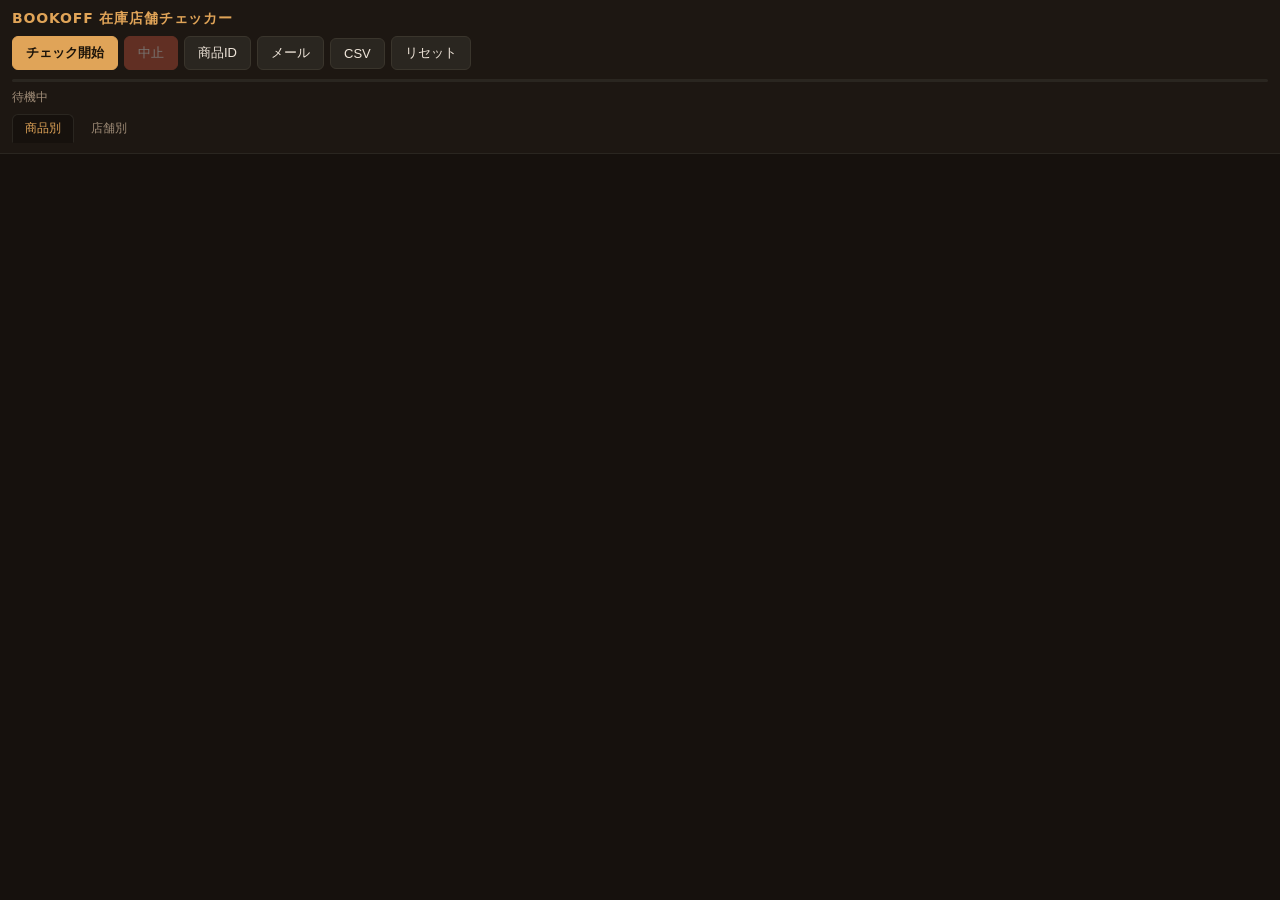
==== android/app/src/main/assets/index.html @ 277cec3b "Android アプリ (Kotlin) と GitHub Actions での APK ビルドを追加 Web 版の画面 (HTML/CSS/JS) はそのまま WebView に載せ、通信部分だけ " ====
<!doctype html><html lang="ja"><head>
<meta charset="utf-8"><meta name="viewport" content="width=device-width,initial-scale=1">
<title>BOOKOFF 在庫店舗チェッカー</title>
<link href="https://fonts.googleapis.com/css2?family=Space+Mono:wght@400;700&display=swap" rel="stylesheet">
<style>
:root{--bg:#16110d;--panel:#1d1712;--line:#2a2620;--ink:#f0e6da;--dim:#a08d78;
--hit:#e0a458;--warn:#c8553d;--ok:#7f9c6d}
*{box-sizing:border-box}
body{margin:0;background:var(--bg);color:var(--ink);font-size:14px;
font-family:"Yu Gothic UI","Meiryo",system-ui,sans-serif}
.mono{font-family:"Space Mono",Consolas,monospace}
header{position:sticky;top:0;z-index:9;background:var(--panel);
border-bottom:1px solid var(--line);padding:10px 12px}
h1{font-size:14px;margin:0 0 8px;letter-spacing:.06em;font-weight:700;color:var(--hit)}
.row{display:flex;gap:6px;flex-wrap:wrap;align-items:center}
button{background:var(--line);color:var(--ink);border:1px solid #3a352c;
border-radius:6px;padding:7px 13px;font-size:13px;cursor:pointer}
button:hover{background:#3a352c}
button.go{background:var(--hit);color:#1b1309;border-color:var(--hit);font-weight:700}
button.stop{background:var(--warn);color:#fff;border-color:var(--warn)}
button:disabled{opacity:.4;cursor:default}
#bar{height:3px;background:var(--line);margin-top:9px;border-radius:2px;overflow:hidden}
#bar div{height:100%;width:0;background:var(--hit);transition:width .25s}
#bar.on div{animation:pulse 1.4s ease-in-out infinite}
@keyframes pulse{50%{opacity:.45}}
#stat{color:var(--dim);font-size:12px;margin-top:6px}
.tabs{display:flex;gap:4px;margin-top:8px}
.tab{padding:5px 12px;border-radius:6px 6px 0 0;font-size:12px;cursor:pointer;
color:var(--dim);border:1px solid transparent}
.tab.on{background:var(--bg);color:var(--hit);border-color:var(--line);border-bottom-color:var(--bg)}
main{padding:8px 12px 40px}
table{width:100%;border-collapse:collapse}
td,th{padding:8px 6px;border-bottom:1px solid var(--line);text-align:left;vertical-align:top}
th{color:var(--dim);font-size:11px;font-weight:600}
a{color:var(--hit);text-decoration:none}a:hover{text-decoration:underline}
.cnt{text-align:right;font-weight:700}
.cnt.z{color:var(--dim);font-weight:400}
.shops{color:var(--dim);font-size:12px;line-height:1.7;margin-top:4px}
.err{color:var(--warn);font-size:11px;margin-top:4px}
dialog{background:var(--panel);color:var(--ink);border:1px solid var(--line);
border-radius:10px;padding:16px;width:min(600px,94vw)}
dialog::backdrop{background:#000a}
textarea,input{width:100%;background:#120e0a;color:var(--ink);
border:1px solid var(--line);border-radius:6px;padding:8px;font-size:13px}
textarea{height:180px;font-family:Consolas,monospace}
label{display:block;color:var(--dim);font-size:11px;margin:9px 0 3px}
.chips{display:flex;flex-wrap:wrap;gap:4px;margin:8px 0;max-height:170px;overflow:auto}
.chip{border:1px solid var(--line);border-radius:12px;padding:3px 9px;font-size:11px;
cursor:pointer;color:var(--dim)}
.chip.on{background:var(--hit);color:#1b1309;border-color:var(--hit);font-weight:700}
</style></head><body>
<header>
<h1>BOOKOFF 在庫店舗チェッカー</h1>
<div class="row">
<button class="go" id="bRun">チェック開始</button>
<button class="stop" id="bStop" disabled>中止</button>
<button id="bIds">商品ID</button>
<button id="bMail">メール</button>
<button id="bCsv">CSV</button>
<button id="bReset">リセット</button>
</div>
<div id="bar"><div></div></div>
<div id="stat" class="mono">待機中</div>
<div class="tabs"><div class="tab on" data-v="item">商品別</div>
<div class="tab" data-v="shop">店舗別</div></div>
</header>
<main><div id="view"></div></main>

<dialog id="dIds">
<div style="font-weight:600">商品ID（1行1件）</div>
<textarea id="idsBox"></textarea>
<div class="row" style="justify-content:flex-end;margin-top:10px">
<button onclick="dIds.close()">閉じる</button><button class="go" id="idsSave">保存</button></div>
</dialog>

<dialog id="dMail">
<div style="font-weight:600">メール送信</div>
<label>都道府県で絞り込み（未選択＝全件）</label>
<div class="chips" id="prefs"></div>
<label>送信元 Gmail</label><input id="mFrom">
<label>アプリパスワード</label><input id="mPw" type="password">
<label>送信先</label><input id="mTo">
<div class="row" style="justify-content:flex-end;margin-top:12px">
<button onclick="dMail.close()">閉じる</button>
<button id="mPrev">プレビュー</button>
<button class="go" id="mSend">送信</button></div>
<div id="mMsg" style="color:var(--dim);font-size:12px;margin-top:8px"></div>
</dialog>

<dialog id="dPrev" style="padding:0;width:min(680px,96vw)">
<iframe id="prevFrame" style="width:100%;height:68vh;border:0;background:#16110d"></iframe>
<div class="row" style="justify-content:flex-end;padding:8px 10px">
<button onclick="dPrev.close()">閉じる</button></div>
</dialog>

<script>
// 通信は Flask ではなく Kotlin 側の App ブリッジ（MainActivity.Bridge）を使う。
// 画面の組み立て（render など）は Web 版と同じ。
let ITEMS={},VIEW='item';
const $=s=>document.querySelector(s);
const esc=s=>String(s==null?'':s).replace(/[&<>"']/g,
  c=>({'&':'&amp;','<':'&lt;','>':'&gt;','"':'&quot;',"'":'&#39;'}[c]));
const pct=(d,t)=>t>0?(d/t*100)+'%':'0%';

document.querySelectorAll('.tab').forEach(t=>t.onclick=()=>{
  document.querySelectorAll('.tab').forEach(x=>x.classList.remove('on'));
  t.classList.add('on'); VIEW=t.dataset.v; render();});

function render(){
  const list=Object.values(ITEMS);
  if(VIEW==='item'){
    list.sort((a,b)=>b.count-a.count);
    $('#view').innerHTML='<table><thead><tr><th>商品</th><th class="cnt">店舗</th></tr></thead><tbody>'+
      list.map(r=>`<tr><td>
        <a href="https://shopping.bookoff.co.jp/used/${esc(r.pid)}">${esc(r.name)}</a>
        ${r.count?`<div class="shops">${r.shops.map(s=>`<a href="${esc(s.url)}">${esc(s.name)}</a>`).join(' ・ ')}</div>`:''}
        ${r.error?`<div class="err">${esc(r.error)}</div>`:''}
        </td><td class="cnt mono ${r.count?'':'z'}">${r.count}</td></tr>`).join('')+
      '</tbody></table>';
  }else{
    const by={};
    list.forEach(r=>r.shops.forEach(s=>{(by[s.name]=by[s.name]||{url:s.url,items:[]}).items.push(r)}));
    const keys=Object.keys(by).sort((a,b)=>by[b].items.length-by[a].items.length);
    $('#view').innerHTML='<table><thead><tr><th>店舗</th><th class="cnt">点数</th></tr></thead><tbody>'+
      keys.map(k=>`<tr><td><a href="${esc(by[k].url)}">${esc(k)}</a>
        <div class="shops">${by[k].items.map(r=>esc(r.name)).join(' ・ ')}</div></td>
        <td class="cnt mono">${by[k].items.length}</td></tr>`).join('')+'</tbody></table>';
  }
}

function setRunning(on){
  $('#bRun').disabled=on; $('#bStop').disabled=!on;
  $('#bar').classList.toggle('on',on);
}

// 画面を離れている間の進捗はサービス側で進むので、戻ったら状態を取り直す
function sync(){
  const d=JSON.parse(App.getState());
  ITEMS={}; d.items.forEach(i=>ITEMS[i.pid]=i); render();
  $('#bar div').style.width=pct(d.done,d.total);
  setRunning(d.running);
  if(d.running)      $('#stat').textContent=`${d.done} / ${d.total}　並列 ${d.workers}`;
  else if(d.total)   $('#stat').textContent=`完了 ${d.done}件`;
  return d;
}
document.addEventListener('visibilitychange',()=>{if(!document.hidden)sync();});

// Kotlin (Checker) からのイベント受け口
window.__native=(kind,d)=>{
  if(kind==='row'){
    ITEMS[d.pid]={pid:d.pid,name:d.name,count:d.count,shops:d.shops,error:d.error};
    render();
    $('#bar div').style.width=pct(d.done,d.total);
    $('#stat').textContent=`${d.done} / ${d.total}　並列 ${d.workers}`;
  }else if(kind==='status'){
    $('#stat').textContent=d.msg;
  }else if(kind==='end'){
    setRunning(false);
    $('#stat').textContent=d.cancelled
      ?`中止（${d.done}件）`
      :`完了 ${d.done}件　在庫あり ${d.hits}件`;
  }else if(kind==='mail'){
    $('#mMsg').textContent=d.msg;
  }
};

$('#bRun').onclick=()=>{setRunning(true);$('#stat').textContent='開始しています...';App.start();};
$('#bStop').onclick=()=>{$('#bStop').disabled=true;
  $('#stat').textContent='中止しています...';App.cancel();};
$('#bCsv').onclick=()=>App.exportCsv();
$('#bReset').onclick=()=>{
  if(!App.reset()){$('#stat').textContent='実行中はリセットできません';return;}
  ITEMS={};render();$('#stat').textContent='リセットしました';
  $('#bar div').style.width='0%';};

$('#bIds').onclick=()=>{
  $('#idsBox').value=JSON.parse(App.getIds()).join('\n'); dIds.showModal();};
$('#idsSave').onclick=()=>{
  const ids=$('#idsBox').value.split('\n').map(s=>s.trim()).filter(Boolean);
  const r=JSON.parse(App.saveIds(JSON.stringify(ids)));
  dIds.close();$('#stat').textContent=r.length+'件を保存しました';};

$('#bMail').onclick=()=>{
  const p=JSON.parse(App.getPrefectures());
  const src=p.found.length?p.found:p.all;
  $('#prefs').innerHTML=src.map(x=>`<span class="chip" data-p="${esc(x)}">${esc(x)}</span>`).join('');
  $('#prefs').querySelectorAll('.chip').forEach(c=>c.onclick=()=>c.classList.toggle('on'));
  const c=JSON.parse(App.getMailConfig());
  $('#mFrom').value=c.from||'';$('#mTo').value=c.to||'';$('#mPw').value=c.password||'';
  $('#mMsg').textContent='';
  dMail.showModal();};
const picked=()=>[...$('#prefs').querySelectorAll('.chip.on')].map(c=>c.dataset.p);
function saveMail(){App.saveMailConfig(JSON.stringify(
  {from:$('#mFrom').value,password:$('#mPw').value,to:$('#mTo').value}));}
$('#mPrev').onclick=()=>{saveMail();
  $('#prevFrame').srcdoc=App.mailPreview(JSON.stringify(picked()));
  dPrev.showModal();};
$('#mSend').onclick=()=>{saveMail();$('#mMsg').textContent='送信中...';
  App.sendMail(JSON.stringify(picked()));};

sync();
</script></body></html>
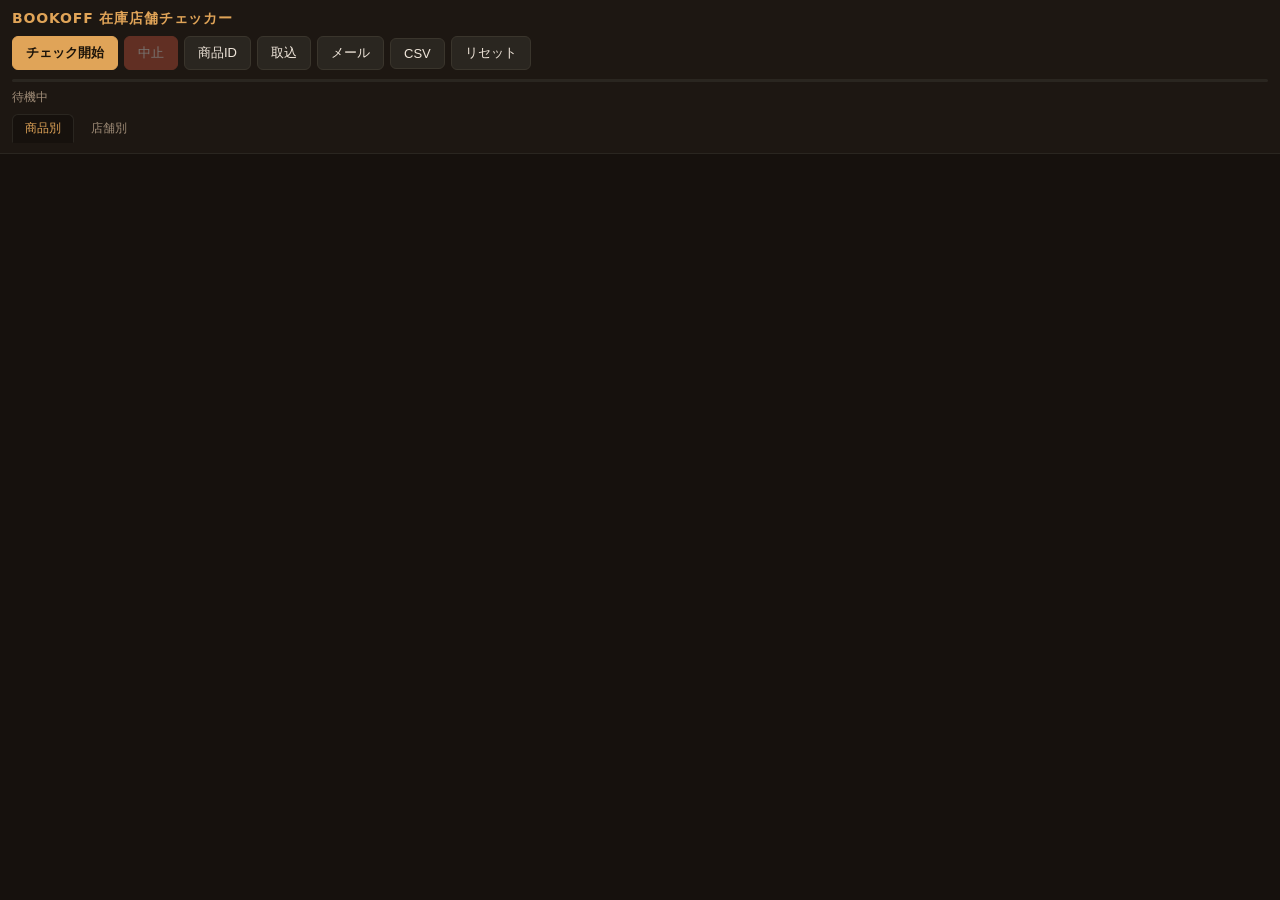
==== commit 2fcf013a: "お気に入りページから商品IDを取り込めるようにする お気に入りはログインが必要なので、アプリ内のブラウザでログインしてもらい、 表示中のページから商品IDを拾う方式にした。ページの HTML 構造に依" ====
--- a/android/app/src/main/assets/index.html
+++ b/android/app/src/main/assets/index.html
@@ -55,6 +55,7 @@
 <button class="go" id="bRun">チェック開始</button>
 <button class="stop" id="bStop" disabled>中止</button>
 <button id="bIds">商品ID</button>
+<button id="bImport">取込</button>
 <button id="bMail">メール</button>
 <button id="bCsv">CSV</button>
 <button id="bReset">リセット</button>
@@ -167,6 +168,7 @@
 $('#bRun').onclick=()=>{setRunning(true);$('#stat').textContent='開始しています...';App.start();};
 $('#bStop').onclick=()=>{$('#bStop').disabled=true;
   $('#stat').textContent='中止しています...';App.cancel();};
+$('#bImport').onclick=()=>App.openImport();
 $('#bCsv').onclick=()=>App.exportCsv();
 $('#bReset').onclick=()=>{
   if(!App.reset()){$('#stat').textContent='実行中はリセットできません';return;}
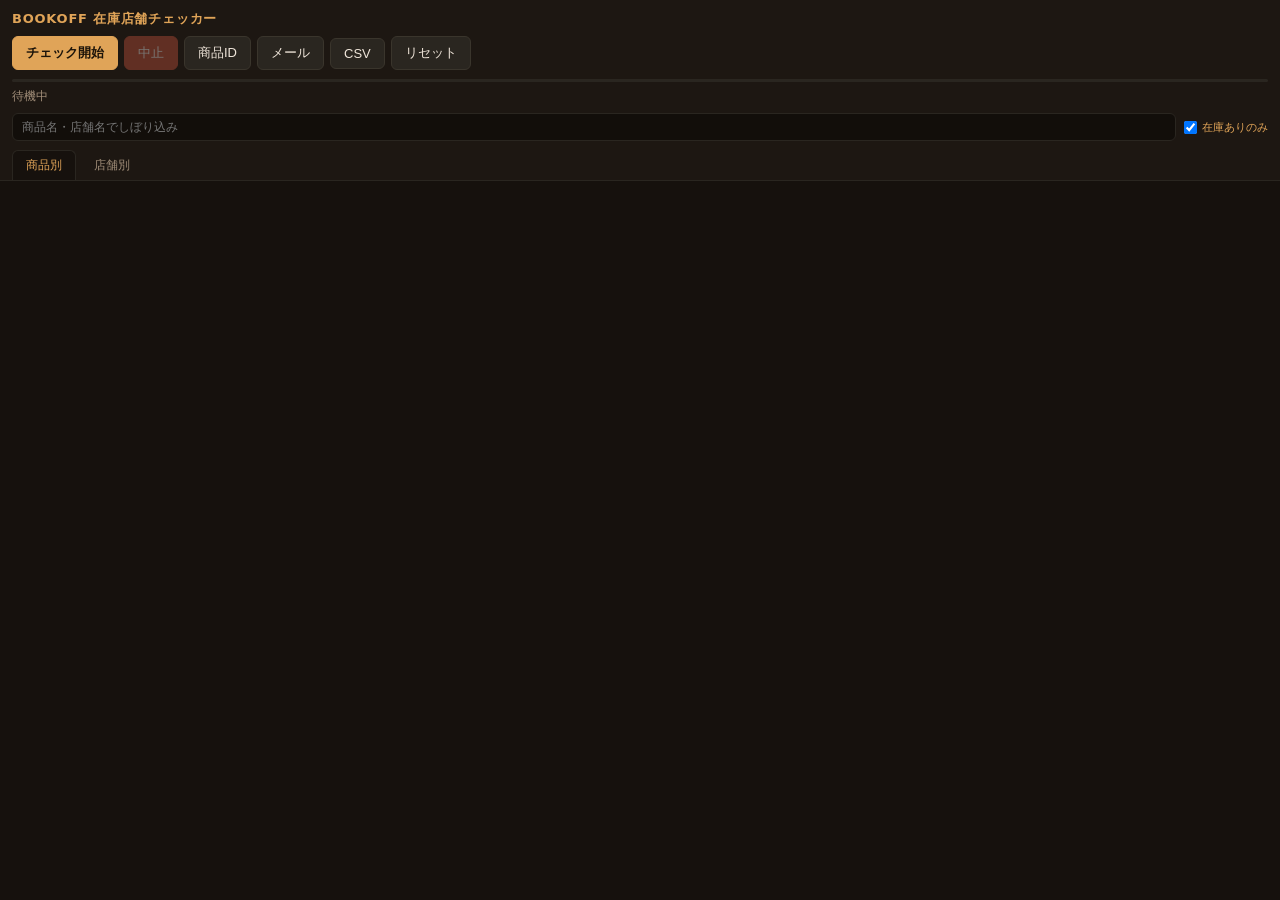
==== commit 2cb87e74: "結果表示をカード形式に刷新し、並列上限を引き上げる ■ 表示 密な表を並べていたため、大半を占める「在庫なし」の行に本命が埋もれて いた。カード形式に変え、既定で在庫ありだけを表示する。  - 在庫あ" ====
--- a/android/app/src/main/assets/index.html
+++ b/android/app/src/main/assets/index.html
@@ -1,17 +1,17 @@
 <!doctype html><html lang="ja"><head>
 <meta charset="utf-8"><meta name="viewport" content="width=device-width,initial-scale=1">
 <title>BOOKOFF 在庫店舗チェッカー</title>
-<link href="https://fonts.googleapis.com/css2?family=Space+Mono:wght@400;700&display=swap" rel="stylesheet">
 <style>
 :root{--bg:#16110d;--panel:#1d1712;--line:#2a2620;--ink:#f0e6da;--dim:#a08d78;
---hit:#e0a458;--warn:#c8553d;--ok:#7f9c6d}
+--hit:#e0a458;--warn:#c8553d;--ok:#7f9c6d;--chip:#241d16}
 *{box-sizing:border-box}
 body{margin:0;background:var(--bg);color:var(--ink);font-size:14px;
-font-family:"Yu Gothic UI","Meiryo",system-ui,sans-serif}
-.mono{font-family:"Space Mono",Consolas,monospace}
+font-family:"Yu Gothic UI","Meiryo",system-ui,sans-serif;
+-webkit-text-size-adjust:100%}
+.mono{font-variant-numeric:tabular-nums}
 header{position:sticky;top:0;z-index:9;background:var(--panel);
-border-bottom:1px solid var(--line);padding:10px 12px}
-h1{font-size:14px;margin:0 0 8px;letter-spacing:.06em;font-weight:700;color:var(--hit)}
+border-bottom:1px solid var(--line);padding:10px 12px 0}
+h1{font-size:13px;margin:0 0 8px;letter-spacing:.06em;font-weight:700;color:var(--hit)}
 .row{display:flex;gap:6px;flex-wrap:wrap;align-items:center}
 button{background:var(--line);color:var(--ink);border:1px solid #3a352c;
 border-radius:6px;padding:7px 13px;font-size:13px;cursor:pointer}
@@ -24,19 +24,37 @@
 #bar.on div{animation:pulse 1.4s ease-in-out infinite}
 @keyframes pulse{50%{opacity:.45}}
 #stat{color:var(--dim);font-size:12px;margin-top:6px}
-.tabs{display:flex;gap:4px;margin-top:8px}
-.tab{padding:5px 12px;border-radius:6px 6px 0 0;font-size:12px;cursor:pointer;
-color:var(--dim);border:1px solid transparent}
-.tab.on{background:var(--bg);color:var(--hit);border-color:var(--line);border-bottom-color:var(--bg)}
-main{padding:8px 12px 40px}
-table{width:100%;border-collapse:collapse}
-td,th{padding:8px 6px;border-bottom:1px solid var(--line);text-align:left;vertical-align:top}
-th{color:var(--dim);font-size:11px;font-weight:600}
-a{color:var(--hit);text-decoration:none}a:hover{text-decoration:underline}
-.cnt{text-align:right;font-weight:700}
-.cnt.z{color:var(--dim);font-weight:400}
-.shops{color:var(--dim);font-size:12px;line-height:1.7;margin-top:4px}
-.err{color:var(--warn);font-size:11px;margin-top:4px}
+#sum{color:var(--dim);font-size:11px;margin-top:4px;line-height:1.6}
+#sum b{color:var(--hit);font-weight:700}
+#sum .sep{opacity:.4;margin:0 7px}
+.filt{display:flex;gap:8px;align-items:center;margin-top:8px}
+.filt input[type=text]{flex:1;padding:6px 9px;font-size:12px}
+.sw{display:flex;align-items:center;gap:5px;font-size:11px;color:var(--dim);
+white-space:nowrap;margin:0;cursor:pointer;user-select:none}
+.sw input{width:auto;margin:0}
+.sw.on{color:var(--hit)}
+.tabs{display:flex;gap:4px;margin-top:9px}
+.tab{padding:6px 13px;border-radius:6px 6px 0 0;font-size:12px;cursor:pointer;
+color:var(--dim);border:1px solid transparent;border-bottom:none}
+.tab.on{background:var(--bg);color:var(--hit);border-color:var(--line)}
+main{padding:10px 12px 40px}
+a{color:var(--hit);text-decoration:none}
+.card{background:var(--panel);border:1px solid var(--line);border-radius:10px;
+padding:11px 12px;margin:0 0 8px}
+.card.z{opacity:.5}
+.chead{display:flex;gap:10px;align-items:flex-start}
+.ttl{flex:1;font-size:14px;font-weight:600;line-height:1.45;word-break:break-word}
+.badge{flex:none;font-size:12px;font-weight:700;color:var(--hit);background:#2b2118;
+border:1px solid #3a2c1d;border-radius:12px;padding:2px 10px;white-space:nowrap}
+.badge.z{color:var(--dim);background:transparent;border-color:var(--line);font-weight:400}
+.chips2{margin-top:8px;display:flex;flex-wrap:wrap;gap:5px}
+.sc{font-size:12px;color:var(--hit);background:var(--chip);border:1px solid var(--line);
+border-radius:13px;padding:3px 10px;line-height:1.55;word-break:break-word}
+.sc.p{color:var(--dim)}
+.err{color:var(--warn);font-size:11px;margin-top:6px}
+.pref{font-size:11px;color:var(--dim);font-weight:400;margin-left:7px}
+.empty{color:var(--dim);font-size:13px;text-align:center;padding:44px 14px;line-height:1.9}
+.empty .big{font-size:15px;color:var(--ink);display:block;margin-bottom:6px}
 dialog{background:var(--panel);color:var(--ink);border:1px solid var(--line);
 border-radius:10px;padding:16px;width:min(600px,94vw)}
 dialog::backdrop{background:#000a}
@@ -48,6 +66,7 @@
 .chip{border:1px solid var(--line);border-radius:12px;padding:3px 9px;font-size:11px;
 cursor:pointer;color:var(--dim)}
 .chip.on{background:var(--hit);color:#1b1309;border-color:var(--hit);font-weight:700}
+.note{color:var(--dim);font-size:11px;line-height:1.7}
 </style></head><body>
 <header>
 <h1>BOOKOFF 在庫店舗チェッカー</h1>
@@ -62,6 +81,11 @@
 </div>
 <div id="bar"><div></div></div>
 <div id="stat" class="mono">待機中</div>
+<div id="sum" class="mono"></div>
+<div class="filt">
+<input type="text" id="q" placeholder="商品名・店舗名でしぼり込み">
+<label class="sw on" id="swHit"><input type="checkbox" id="onlyHit" checked>在庫ありのみ</label>
+</div>
 <div class="tabs"><div class="tab on" data-v="item">商品別</div>
 <div class="tab" data-v="shop">店舗別</div></div>
 </header>
@@ -70,6 +94,12 @@
 <dialog id="dIds">
 <div style="font-weight:600">商品ID（1行1件）</div>
 <textarea id="idsBox"></textarea>
+<div id="bmWrap">
+<label>お気に入りから取り込む</label>
+<div class="note">下の1行をブックマークとして登録し、ログイン済みのお気に入りページで
+実行すると、そのページの商品IDが<b>追記</b>されます。ページを送りながら繰り返せます。</div>
+<textarea id="bmBox" readonly style="height:70px;font-size:11px;margin-top:5px"></textarea>
+</div>
 <div class="row" style="justify-content:flex-end;margin-top:10px">
 <button onclick="dIds.close()">閉じる</button><button class="go" id="idsSave">保存</button></div>
 </dialog>
@@ -85,120 +115,273 @@
 <button onclick="dMail.close()">閉じる</button>
 <button id="mPrev">プレビュー</button>
 <button class="go" id="mSend">送信</button></div>
-<div id="mMsg" style="color:var(--dim);font-size:12px;margin-top:8px"></div>
+<div id="mMsg" class="note" style="margin-top:8px"></div>
 </dialog>
 
 <dialog id="dPrev" style="padding:0;width:min(680px,96vw)">
-<iframe id="prevFrame" style="width:100%;height:68vh;border:0;background:#16110d"></iframe>
+<iframe id="prevFrame" style="width:100%;height:66vh;border:0;background:#16110d"></iframe>
 <div class="row" style="justify-content:flex-end;padding:8px 10px">
 <button onclick="dPrev.close()">閉じる</button></div>
 </dialog>
 
 <script>
+
 // 通信は Flask ではなく Kotlin 側の App ブリッジ（MainActivity.Bridge）を使う。
-// 画面の組み立て（render など）は Web 版と同じ。
-let ITEMS={},VIEW='item';
+// @JavascriptInterface は同期呼び出しなので Promise に包んで形を揃える。
+const BOOKMARKLET='';   // アプリでは「取込」画面を使うので不要
+const T={
+  state:async()=>JSON.parse(App.getState()),
+  ids:async()=>JSON.parse(App.getIds()),
+  saveIds:async l=>JSON.parse(App.saveIds(JSON.stringify(l))),
+  reset:async()=>App.reset(),
+  cancel:async()=>App.cancel(),
+  prefectures:async()=>JSON.parse(App.getPrefectures()),
+  mailConfig:async()=>JSON.parse(App.getMailConfig()),
+  saveMailConfig:async o=>App.saveMailConfig(JSON.stringify(o)),
+  mailPreview:async p=>App.mailPreview(JSON.stringify(p)),
+  sendMail:async p=>App.sendMail(JSON.stringify(p)),   // 結果は __native('mail') で届く
+  csv:()=>App.exportCsv(),
+  openImport:()=>App.openImport(),
+  start:async()=>App.start()
+};
+// Kotlin (Checker) からのイベント受け口
+window.__native=(kind,data)=>__event(kind,data);
+
+
 const $=s=>document.querySelector(s);
 const esc=s=>String(s==null?'':s).replace(/[&<>"']/g,
   c=>({'&':'&amp;','<':'&lt;','>':'&gt;','"':'&quot;',"'":'&#39;'}[c]));
+const PROD='https://shopping.bookoff.co.jp/used/';
+const IN_APP=!!window.App;
+// アプリ内では新規タブが開けないので同一画面で遷移させ、Kotlin 側が外部ブラウザに渡す
+const LT=IN_APP?'':' target="_blank" rel="noopener"';
+const PREFS=['北海道','青森','岩手','宮城','秋田','山形','福島','茨城','栃木','群馬',
+'埼玉','千葉','東京','神奈川','新潟','富山','石川','福井','山梨','長野','岐阜','静岡',
+'愛知','三重','滋賀','京都','大阪','兵庫','奈良','和歌山','鳥取','島根','岡山','広島',
+'山口','徳島','香川','愛媛','高知','福岡','佐賀','長崎','熊本','大分','宮崎','鹿児島','沖縄'];
+
+let ITEMS={},VIEW='item',ONLY_HIT=true,Q='',RUNNING=false;
+let DONE=0,TOTAL=0,WORKERS=0;
+let T0=0,D0=0,TICK=null;      // 速度と残り時間の計算用
+
+/* ── 整形 ───────────────────────────────── */
+const nrm=s=>String(s||'').toLowerCase();
+
+// 店舗名の頭の「BOOKOFF」は全店に付くので削って地名を見やすくする
+function shortShop(n){
+  return String(n||'').replace(/^(BOOK\s*[・･]?\s*OFF|ブックオフ)\s*/i,'').trim()||n;
+}
+function prefOf(n){
+  for(const p of PREFS) if(String(n||'').includes(p)) return p;
+  return '';
+}
+function dur(sec){
+  sec=Math.round(sec);
+  if(sec<60) return sec+'秒';
+  const m=Math.floor(sec/60);
+  if(m<60) return m+'分'+(sec%60?(sec%60)+'秒':'');
+  return Math.floor(m/60)+'時間'+(m%60?(m%60)+'分':'');
+}
 const pct=(d,t)=>t>0?(d/t*100)+'%':'0%';
 
+/* ── 絞り込み ────────────────────────────── */
+function passes(r){
+  if(ONLY_HIT&&!r.count) return false;
+  if(Q){
+    const q=nrm(Q);
+    if(!nrm(r.name).includes(q)&&!r.shops.some(s=>nrm(s.name).includes(q))) return false;
+  }
+  return true;
+}
+function visible(){return Object.values(ITEMS).filter(passes);}
+
+/* ── 集計行 ─────────────────────────────── */
+function summary(){
+  const all=Object.values(ITEMS);
+  if(!all.length&&!TOTAL){$('#sum').textContent='';return;}
+  const hits=all.filter(r=>r.count>0).length;
+  const shops=new Set();
+  all.forEach(r=>r.shops.forEach(s=>shops.add(s.name)));
+  const sep='<span class="sep">/</span>';
+  let h=`確認 <b>${DONE}</b>${TOTAL?' / '+TOTAL:''}${sep}`
+       +`在庫あり <b>${hits}</b>${sep}店舗 <b>${shops.size}</b>`;
+  if(RUNNING){
+    const el=(Date.now()-T0)/1000, n=DONE-D0;
+    if(T0&&el>3&&n>0){
+      h+=`${sep}${Math.round(n/el*60)}件/分`;
+      const left=(TOTAL-DONE)/(n/el);
+      if(isFinite(left)&&left>0) h+=`${sep}残り約${dur(left)}`;
+    }
+    if(WORKERS) h+=`${sep}並列 ${WORKERS}`;
+  }
+  $('#sum').innerHTML=h;
+}
+
+/* ── 一覧 ───────────────────────────────── */
+function emptyBox(){
+  const total=Object.keys(ITEMS).length;
+  if(!total) return `<div class="empty"><span class="big">まだ結果がありません</span>
+    「商品ID」でIDを登録して「チェック開始」を押してください</div>`;
+  if(Q) return `<div class="empty"><span class="big">「${esc(Q)}」に一致する結果はありません</span>
+    しぼり込みを消すと ${total} 件すべて表示します</div>`;
+  if(ONLY_HIT) return `<div class="empty"><span class="big">在庫のある商品はまだありません</span>
+    「在庫ありのみ」を外すと ${total} 件すべて表示します</div>`;
+  return `<div class="empty">表示できる結果がありません</div>`;
+}
+
+function cardItem(r){
+  const chips=r.shops.map(s=>
+    `<a class="sc" href="${esc(s.url)}"${LT} title="${esc(s.name)}">${esc(shortShop(s.name))}</a>`
+  ).join('');
+  return `<div class="card${r.count?'':' z'}">
+    <div class="chead">
+      <div class="ttl"><a href="${PROD}${esc(r.pid)}"${LT}>${esc(r.name)}</a></div>
+      <div class="badge${r.count?'':' z'}">${r.count?r.count+'店':'なし'}</div>
+    </div>
+    ${chips?`<div class="chips2">${chips}</div>`:''}
+    ${r.error?`<div class="err">${esc(r.error)}</div>`:''}
+  </div>`;
+}
+
+function cardShop(name,g){
+  const p=prefOf(name);
+  const chips=g.items.map(r=>
+    `<a class="sc p" href="${PROD}${esc(r.pid)}"${LT}>${esc(r.name)}</a>`).join('');
+  return `<div class="card">
+    <div class="chead">
+      <div class="ttl"><a href="${esc(g.url)}"${LT}>${esc(shortShop(name))}</a>
+        ${p?`<span class="pref">${esc(p)}</span>`:''}</div>
+      <div class="badge">${g.items.length}点</div>
+    </div>
+    <div class="chips2">${chips}</div>
+  </div>`;
+}
+
+function render(){
+  const list=visible();
+  let html;
+  if(!list.length){
+    html=emptyBox();
+  }else if(VIEW==='item'){
+    list.sort((a,b)=>b.count-a.count||String(a.pid).localeCompare(String(b.pid)));
+    html=list.map(cardItem).join('');
+  }else{
+    const by={};
+    list.forEach(r=>r.shops.forEach(s=>{
+      (by[s.name]=by[s.name]||{url:s.url,items:[]}).items.push(r);}));
+    const keys=Object.keys(by).sort((a,b)=>
+      by[b].items.length-by[a].items.length||a.localeCompare(b,'ja'));
+    html=keys.length?keys.map(k=>cardShop(k,by[k])).join('')
+                    :`<div class="empty">在庫のある店舗はまだありません</div>`;
+  }
+  $('#view').innerHTML=html;
+  summary();
+}
+
+/* ── 実行状態 ────────────────────────────── */
+function setRunning(on){
+  RUNNING=on;
+  $('#bRun').disabled=on; $('#bStop').disabled=!on;
+  $('#bar').classList.toggle('on',on);
+  if(on){
+    if(!TICK) TICK=setInterval(summary,2000);   // 行が来ない間も残り時間を更新する
+  }else{
+    clearInterval(TICK); TICK=null;
+  }
+}
+function markStart(){T0=Date.now();D0=DONE;}
+
+function applyRow(d){
+  ITEMS[d.pid]={pid:d.pid,name:d.name,count:d.count,shops:d.shops,error:d.error};
+  DONE=d.done; TOTAL=d.total; WORKERS=d.workers;
+  $('#bar div').style.width=pct(DONE,TOTAL);
+  $('#stat').textContent=`${DONE} / ${TOTAL} 件を確認`;
+  render();
+}
+
+// トランスポート（Web は SSE、アプリは Kotlin）から呼ばれる共通の受け口
+function __event(kind,d){
+  if(kind==='row')        applyRow(d);
+  else if(kind==='status')$('#stat').textContent=d.msg;
+  else if(kind==='end'){
+    setRunning(false);
+    DONE=d.done; TOTAL=d.total;
+    $('#stat').textContent=d.cancelled?`中止しました（${d.done}件）`:`完了`;
+    render();
+  }
+  else if(kind==='mail')  $('#mMsg').textContent=d.msg;
+}
+
+async function sync(){
+  const d=await T.state();
+  ITEMS={}; d.items.forEach(i=>ITEMS[i.pid]=i);
+  DONE=d.done; TOTAL=d.total; WORKERS=d.workers;
+  $('#bar div').style.width=pct(DONE,TOTAL);
+  setRunning(d.running);
+  if(d.running){ if(!T0) markStart(); $('#stat').textContent=`${DONE} / ${TOTAL} 件を確認`; }
+  else if(TOTAL)                      $('#stat').textContent='完了';
+  render();
+  return d;
+}
+
+/* ── 操作 ───────────────────────────────── */
 document.querySelectorAll('.tab').forEach(t=>t.onclick=()=>{
   document.querySelectorAll('.tab').forEach(x=>x.classList.remove('on'));
   t.classList.add('on'); VIEW=t.dataset.v; render();});
 
-function render(){
-  const list=Object.values(ITEMS);
-  if(VIEW==='item'){
-    list.sort((a,b)=>b.count-a.count);
-    $('#view').innerHTML='<table><thead><tr><th>商品</th><th class="cnt">店舗</th></tr></thead><tbody>'+
-      list.map(r=>`<tr><td>
-        <a href="https://shopping.bookoff.co.jp/used/${esc(r.pid)}">${esc(r.name)}</a>
-        ${r.count?`<div class="shops">${r.shops.map(s=>`<a href="${esc(s.url)}">${esc(s.name)}</a>`).join(' ・ ')}</div>`:''}
-        ${r.error?`<div class="err">${esc(r.error)}</div>`:''}
-        </td><td class="cnt mono ${r.count?'':'z'}">${r.count}</td></tr>`).join('')+
-      '</tbody></table>';
-  }else{
-    const by={};
-    list.forEach(r=>r.shops.forEach(s=>{(by[s.name]=by[s.name]||{url:s.url,items:[]}).items.push(r)}));
-    const keys=Object.keys(by).sort((a,b)=>by[b].items.length-by[a].items.length);
-    $('#view').innerHTML='<table><thead><tr><th>店舗</th><th class="cnt">点数</th></tr></thead><tbody>'+
-      keys.map(k=>`<tr><td><a href="${esc(by[k].url)}">${esc(k)}</a>
-        <div class="shops">${by[k].items.map(r=>esc(r.name)).join(' ・ ')}</div></td>
-        <td class="cnt mono">${by[k].items.length}</td></tr>`).join('')+'</tbody></table>';
-  }
-}
-
-function setRunning(on){
-  $('#bRun').disabled=on; $('#bStop').disabled=!on;
-  $('#bar').classList.toggle('on',on);
-}
-
-// 画面を離れている間の進捗はサービス側で進むので、戻ったら状態を取り直す
-function sync(){
-  const d=JSON.parse(App.getState());
-  ITEMS={}; d.items.forEach(i=>ITEMS[i.pid]=i); render();
-  $('#bar div').style.width=pct(d.done,d.total);
-  setRunning(d.running);
-  if(d.running)      $('#stat').textContent=`${d.done} / ${d.total}　並列 ${d.workers}`;
-  else if(d.total)   $('#stat').textContent=`完了 ${d.done}件`;
-  return d;
-}
-document.addEventListener('visibilitychange',()=>{if(!document.hidden)sync();});
-
-// Kotlin (Checker) からのイベント受け口
-window.__native=(kind,d)=>{
-  if(kind==='row'){
-    ITEMS[d.pid]={pid:d.pid,name:d.name,count:d.count,shops:d.shops,error:d.error};
-    render();
-    $('#bar div').style.width=pct(d.done,d.total);
-    $('#stat').textContent=`${d.done} / ${d.total}　並列 ${d.workers}`;
-  }else if(kind==='status'){
-    $('#stat').textContent=d.msg;
-  }else if(kind==='end'){
-    setRunning(false);
-    $('#stat').textContent=d.cancelled
-      ?`中止（${d.done}件）`
-      :`完了 ${d.done}件　在庫あり ${d.hits}件`;
-  }else if(kind==='mail'){
-    $('#mMsg').textContent=d.msg;
-  }
-};
-
-$('#bRun').onclick=()=>{setRunning(true);$('#stat').textContent='開始しています...';App.start();};
-$('#bStop').onclick=()=>{$('#bStop').disabled=true;
-  $('#stat').textContent='中止しています...';App.cancel();};
-$('#bImport').onclick=()=>App.openImport();
-$('#bCsv').onclick=()=>App.exportCsv();
-$('#bReset').onclick=()=>{
-  if(!App.reset()){$('#stat').textContent='実行中はリセットできません';return;}
-  ITEMS={};render();$('#stat').textContent='リセットしました';
-  $('#bar div').style.width='0%';};
-
-$('#bIds').onclick=()=>{
-  $('#idsBox').value=JSON.parse(App.getIds()).join('\n'); dIds.showModal();};
-$('#idsSave').onclick=()=>{
+$('#onlyHit').onchange=e=>{
+  ONLY_HIT=e.target.checked;
+  $('#swHit').classList.toggle('on',ONLY_HIT);
+  render();};
+$('#q').oninput=e=>{Q=e.target.value.trim();render();};
+
+$('#bRun').onclick=async()=>{
+  setRunning(true); markStart();
+  $('#stat').textContent='開始しています...';
+  await T.start();};
+$('#bStop').onclick=async()=>{
+  $('#bStop').disabled=true;
+  $('#stat').textContent='中止しています...';
+  await T.cancel();};
+$('#bCsv').onclick=()=>T.csv();
+$('#bReset').onclick=async()=>{
+  if(!await T.reset()){$('#stat').textContent='実行中はリセットできません';return;}
+  ITEMS={};DONE=0;TOTAL=0;T0=0;
+  $('#bar div').style.width='0%';$('#stat').textContent='リセットしました';
+  render();};
+
+$('#bIds').onclick=async()=>{
+  $('#idsBox').value=(await T.ids()).join('\n');
+  if(!IN_APP) $('#bmBox').value=BOOKMARKLET;
+  dIds.showModal();};
+$('#idsSave').onclick=async()=>{
   const ids=$('#idsBox').value.split('\n').map(s=>s.trim()).filter(Boolean);
-  const r=JSON.parse(App.saveIds(JSON.stringify(ids)));
+  const r=await T.saveIds(ids);
   dIds.close();$('#stat').textContent=r.length+'件を保存しました';};
 
-$('#bMail').onclick=()=>{
-  const p=JSON.parse(App.getPrefectures());
+$('#bMail').onclick=async()=>{
+  const p=await T.prefectures();
   const src=p.found.length?p.found:p.all;
   $('#prefs').innerHTML=src.map(x=>`<span class="chip" data-p="${esc(x)}">${esc(x)}</span>`).join('');
   $('#prefs').querySelectorAll('.chip').forEach(c=>c.onclick=()=>c.classList.toggle('on'));
-  const c=JSON.parse(App.getMailConfig());
+  const c=await T.mailConfig();
   $('#mFrom').value=c.from||'';$('#mTo').value=c.to||'';$('#mPw').value=c.password||'';
   $('#mMsg').textContent='';
   dMail.showModal();};
 const picked=()=>[...$('#prefs').querySelectorAll('.chip.on')].map(c=>c.dataset.p);
-function saveMail(){App.saveMailConfig(JSON.stringify(
-  {from:$('#mFrom').value,password:$('#mPw').value,to:$('#mTo').value}));}
-$('#mPrev').onclick=()=>{saveMail();
-  $('#prevFrame').srcdoc=App.mailPreview(JSON.stringify(picked()));
-  dPrev.showModal();};
-$('#mSend').onclick=()=>{saveMail();$('#mMsg').textContent='送信中...';
-  App.sendMail(JSON.stringify(picked()));};
-
+async function saveMail(){await T.saveMailConfig(
+  {from:$('#mFrom').value,password:$('#mPw').value,to:$('#mTo').value});}
+$('#mPrev').onclick=async()=>{await saveMail();
+  $('#prevFrame').srcdoc=await T.mailPreview(picked()); dPrev.showModal();};
+$('#mSend').onclick=async()=>{await saveMail();$('#mMsg').textContent='送信中...';
+  try{ await T.sendMail(picked()); }
+  catch(e){ $('#mMsg').textContent='送信に失敗しました: '+e; }};
+
+// 取込はアプリ限定。Web 版はブックマークレットを使う
+if(IN_APP){ $('#bmWrap').style.display='none'; $('#bImport').onclick=()=>T.openImport(); }
+else      { $('#bImport').style.display='none'; }
+
+document.addEventListener('visibilitychange',()=>{if(!document.hidden)sync();});
 sync();
+
 </script></body></html>
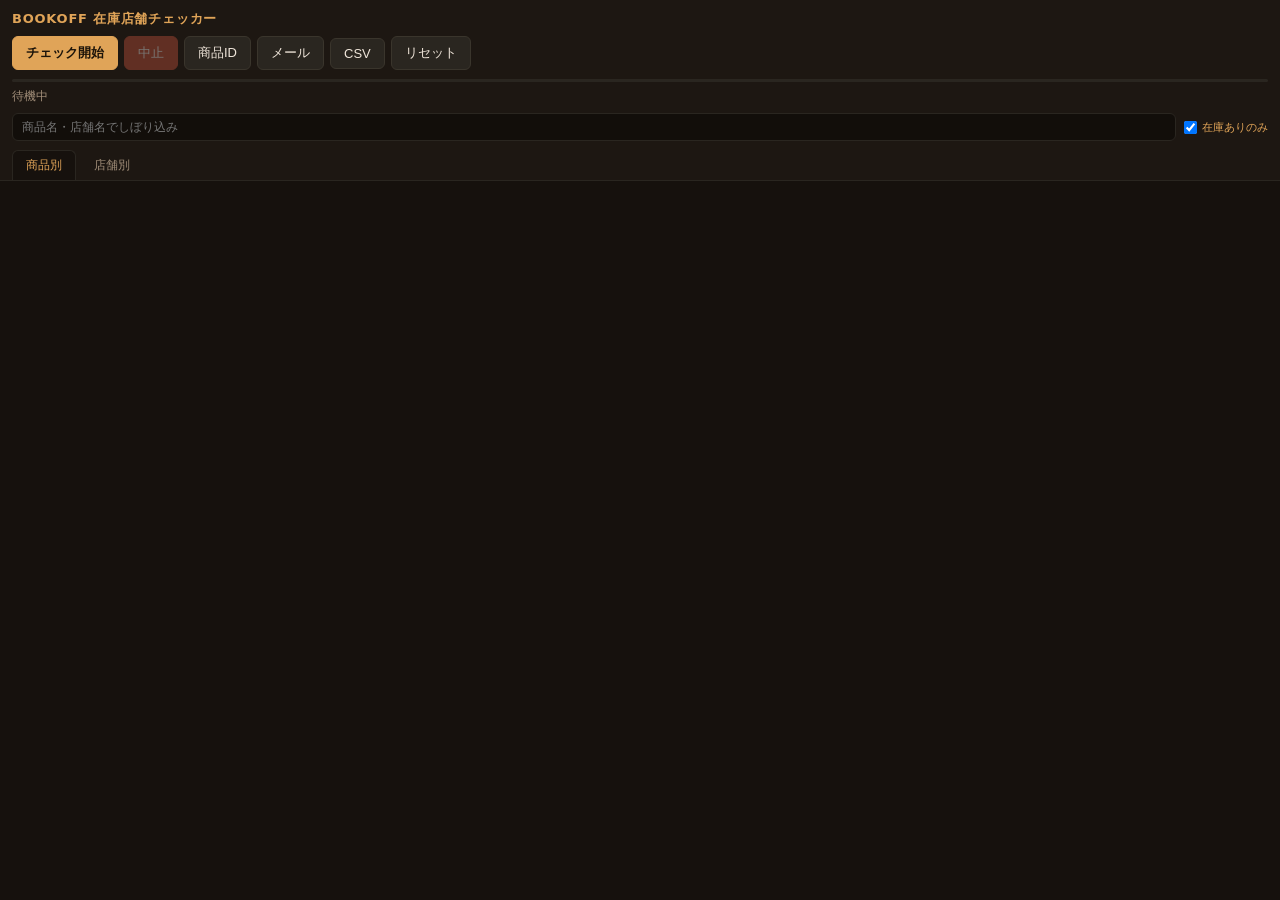
==== commit 96a83181: "商品名を太字にして主役として見せる どちらのビューでも商品名が一番先に目に入るようにする。  - 商品別ビューの見出し（商品名）を 14px/600 から 15px/700 に。 - 店舗別ビューは見" ====
--- a/android/app/src/main/assets/index.html
+++ b/android/app/src/main/assets/index.html
@@ -28,7 +28,10 @@
 #sum b{color:var(--hit);font-weight:700}
 #sum .sep{opacity:.4;margin:0 7px}
 .filt{display:flex;gap:8px;align-items:center;margin-top:8px}
-.filt input[type=text]{flex:1;padding:6px 9px;font-size:12px}
+.qwrap{flex:1;position:relative;display:flex}
+.qwrap input{padding:6px 26px 6px 9px;font-size:12px}
+#qx{position:absolute;right:6px;top:50%;transform:translateY(-50%);cursor:pointer;
+color:var(--dim);font-size:15px;line-height:1;padding:2px 4px}
 .sw{display:flex;align-items:center;gap:5px;font-size:11px;color:var(--dim);
 white-space:nowrap;margin:0;cursor:pointer;user-select:none}
 .sw input{width:auto;margin:0}
@@ -43,15 +46,17 @@
 padding:11px 12px;margin:0 0 8px}
 .card.z{opacity:.5}
 .chead{display:flex;gap:10px;align-items:flex-start}
-.ttl{flex:1;font-size:14px;font-weight:600;line-height:1.45;word-break:break-word}
+.ttl{flex:1;font-size:15px;font-weight:700;line-height:1.45;word-break:break-word}
 .badge{flex:none;font-size:12px;font-weight:700;color:var(--hit);background:#2b2118;
 border:1px solid #3a2c1d;border-radius:12px;padding:2px 10px;white-space:nowrap}
 .badge.z{color:var(--dim);background:transparent;border-color:var(--line);font-weight:400}
 .chips2{margin-top:8px;display:flex;flex-wrap:wrap;gap:5px}
 .sc{font-size:12px;color:var(--hit);background:var(--chip);border:1px solid var(--line);
 border-radius:13px;padding:3px 10px;line-height:1.55;word-break:break-word}
-.sc.p{color:var(--dim)}
+.sc.p{color:var(--ink);font-weight:700;font-size:13px;padding:4px 11px}
 .err{color:var(--warn);font-size:11px;margin-top:6px}
+.ttl.shop{font-size:13px;font-weight:600;color:var(--dim)}
+.ttl.shop a{color:var(--dim)}
 .pref{font-size:11px;color:var(--dim);font-weight:400;margin-left:7px}
 .empty{color:var(--dim);font-size:13px;text-align:center;padding:44px 14px;line-height:1.9}
 .empty .big{font-size:15px;color:var(--ink);display:block;margin-bottom:6px}
@@ -83,7 +88,8 @@
 <div id="stat" class="mono">待機中</div>
 <div id="sum" class="mono"></div>
 <div class="filt">
-<input type="text" id="q" placeholder="商品名・店舗名でしぼり込み">
+<div class="qwrap"><input type="text" id="q" placeholder="商品名・店舗名でしぼり込み">
+<span id="qx" hidden>×</span></div>
 <label class="sw on" id="swHit"><input type="checkbox" id="onlyHit" checked>在庫ありのみ</label>
 </div>
 <div class="tabs"><div class="tab on" data-v="item">商品別</div>
@@ -193,6 +199,14 @@
   }
   return true;
 }
+// 絞り込み語に一致した店舗だけを返す。商品名の側で一致した場合は全店舗。
+// これをしないと「東京」で絞っても同じ商品の大阪店まで並んでしまう。
+function matched(r){
+  if(!Q) return r.shops;
+  const q=nrm(Q);
+  const hit=r.shops.filter(s=>nrm(s.name).includes(q));
+  return hit.length?hit:r.shops;
+}
 function visible(){return Object.values(ITEMS).filter(passes);}
 
 /* ── 集計行 ─────────────────────────────── */
@@ -205,6 +219,7 @@
   const sep='<span class="sep">/</span>';
   let h=`確認 <b>${DONE}</b>${TOTAL?' / '+TOTAL:''}${sep}`
        +`在庫あり <b>${hits}</b>${sep}店舗 <b>${shops.size}</b>`;
+  if(Q) h+=`${sep}「${esc(Q)}」で <b>${visible().length}</b> 件表示`;
   if(RUNNING){
     const el=(Date.now()-T0)/1000, n=DONE-D0;
     if(T0&&el>3&&n>0){
@@ -230,13 +245,17 @@
 }
 
 function cardItem(r){
-  const chips=r.shops.map(s=>
+  const shops=matched(r);
+  const chips=shops.map(s=>
     `<a class="sc" href="${esc(s.url)}"${LT} title="${esc(s.name)}">${esc(shortShop(s.name))}</a>`
   ).join('');
+  // 絞り込みで店舗を減らしたときは「2/5店」と出して隠れている数を示す
+  const label=!r.count?'なし'
+    :(shops.length<r.count?`${shops.length}/${r.count}店`:`${r.count}店`);
   return `<div class="card${r.count?'':' z'}">
     <div class="chead">
       <div class="ttl"><a href="${PROD}${esc(r.pid)}"${LT}>${esc(r.name)}</a></div>
-      <div class="badge${r.count?'':' z'}">${r.count?r.count+'店':'なし'}</div>
+      <div class="badge${r.count?'':' z'}">${label}</div>
     </div>
     ${chips?`<div class="chips2">${chips}</div>`:''}
     ${r.error?`<div class="err">${esc(r.error)}</div>`:''}
@@ -249,7 +268,7 @@
     `<a class="sc p" href="${PROD}${esc(r.pid)}"${LT}>${esc(r.name)}</a>`).join('');
   return `<div class="card">
     <div class="chead">
-      <div class="ttl"><a href="${esc(g.url)}"${LT}>${esc(shortShop(name))}</a>
+      <div class="ttl shop"><a href="${esc(g.url)}"${LT}>${esc(shortShop(name))}</a>
         ${p?`<span class="pref">${esc(p)}</span>`:''}</div>
       <div class="badge">${g.items.length}点</div>
     </div>
@@ -267,7 +286,7 @@
     html=list.map(cardItem).join('');
   }else{
     const by={};
-    list.forEach(r=>r.shops.forEach(s=>{
+    list.forEach(r=>matched(r).forEach(s=>{
       (by[s.name]=by[s.name]||{url:s.url,items:[]}).items.push(r);}));
     const keys=Object.keys(by).sort((a,b)=>
       by[b].items.length-by[a].items.length||a.localeCompare(b,'ja'));
@@ -333,7 +352,8 @@
   ONLY_HIT=e.target.checked;
   $('#swHit').classList.toggle('on',ONLY_HIT);
   render();};
-$('#q').oninput=e=>{Q=e.target.value.trim();render();};
+$('#q').oninput=e=>{Q=e.target.value.trim();$('#qx').hidden=!Q;render();};
+$('#qx').onclick=()=>{$('#q').value='';Q='';$('#qx').hidden=true;render();};
 
 $('#bRun').onclick=async()=>{
   setRunning(true); markStart();
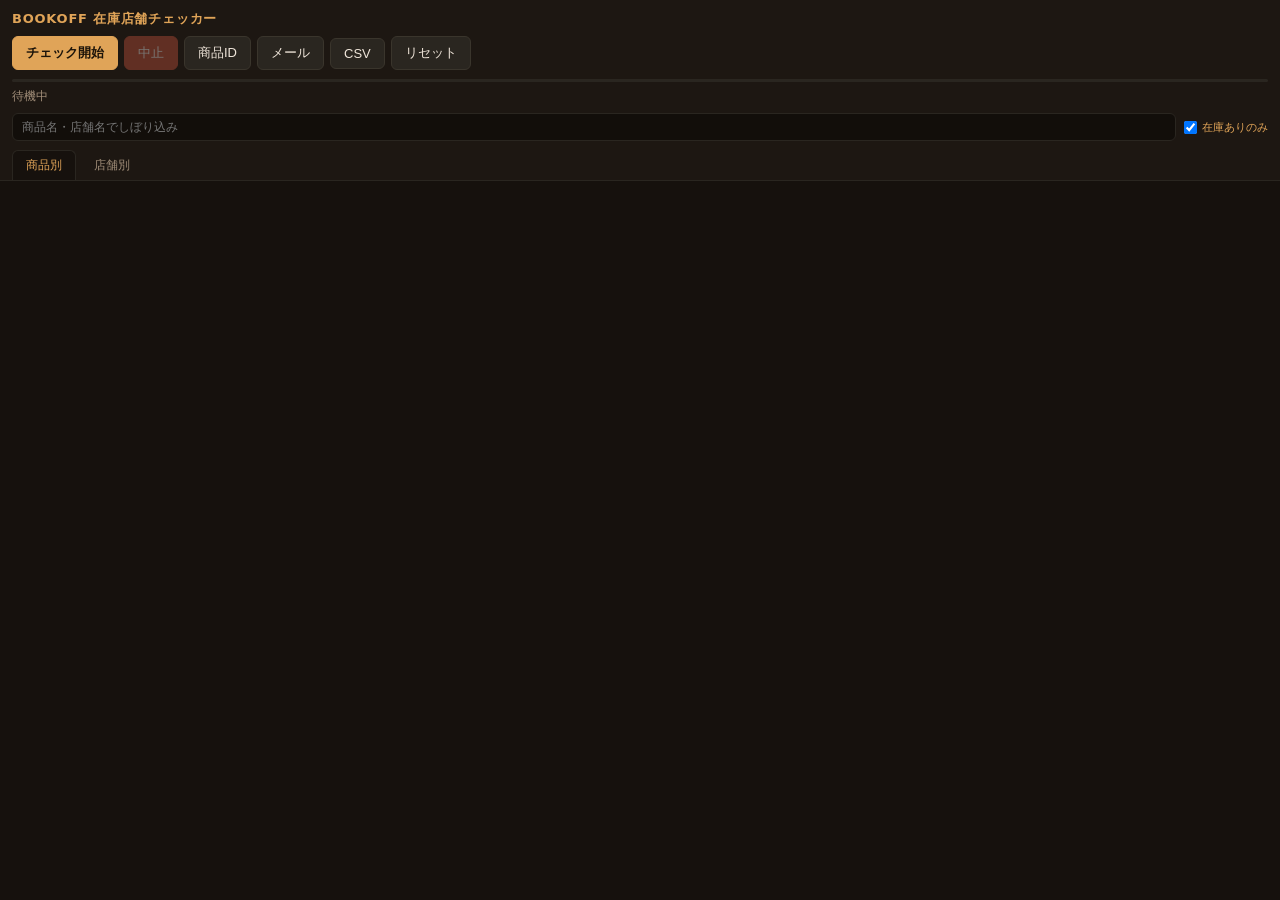
==== commit 6f2fc55a: "チェック中の画面が進んでいることを見えるようにする 結果は 1 件ごとに再描画していたが、既定が「在庫ありのみ」表示のため在庫なし が何十件続いても画面が変わらず、止まって見えていた。  - 行が届く" ====
--- a/android/app/src/main/assets/index.html
+++ b/android/app/src/main/assets/index.html
@@ -45,6 +45,7 @@
 .card{background:var(--panel);border:1px solid var(--line);border-radius:10px;
 padding:11px 12px;margin:0 0 8px}
 .card.z{opacity:.5}
+.card.new{border-color:#6b5330;background:#221a12}
 .chead{display:flex;gap:10px;align-items:flex-start}
 .ttl{flex:1;font-size:15px;font-weight:700;line-height:1.45;word-break:break-word}
 .badge{flex:none;font-size:12px;font-weight:700;color:var(--hit);background:#2b2118;
@@ -167,6 +168,20 @@
 '山口','徳島','香川','愛媛','高知','福岡','佐賀','長崎','熊本','大分','宮崎','鹿児島','沖縄'];
 
 let ITEMS={},VIEW='item',ONLY_HIT=true,Q='',RUNNING=false;
+const NEW={};                 // pid -> 届いた時刻。少しの間カードを光らせる
+const NEW_MS=1500;
+let RENDER_REQ=false,NEW_TIMER=null;
+const raf=cb=>(typeof requestAnimationFrame==='function'
+  ?requestAnimationFrame(cb):setTimeout(cb,16));
+
+// 並列で回すと行がまとめて届く。1件ごとに全カードを作り直すと重いので
+// 同じフレームぶんは 1 回にまとめる。
+function scheduleRender(){
+  if(RENDER_REQ) return;
+  RENDER_REQ=true;
+  raf(()=>{RENDER_REQ=false;render();});
+}
+const isNew=pid=>Date.now()-(NEW[pid]||0)<NEW_MS;
 let DONE=0,TOTAL=0,WORKERS=0;
 let T0=0,D0=0,TICK=null;      // 速度と残り時間の計算用
 
@@ -252,7 +267,7 @@
   // 絞り込みで店舗を減らしたときは「2/5店」と出して隠れている数を示す
   const label=!r.count?'なし'
     :(shops.length<r.count?`${shops.length}/${r.count}店`:`${r.count}店`);
-  return `<div class="card${r.count?'':' z'}">
+  return `<div class="card${r.count?'':' z'}${isNew(r.pid)?' new':''}">
     <div class="chead">
       <div class="ttl"><a href="${PROD}${esc(r.pid)}"${LT}>${esc(r.name)}</a></div>
       <div class="badge${r.count?'':' z'}">${label}</div>
@@ -293,7 +308,9 @@
     html=keys.length?keys.map(k=>cardShop(k,by[k])).join('')
                     :`<div class="empty">在庫のある店舗はまだありません</div>`;
   }
+  const y=(typeof window!=='undefined'&&window.scrollY)||0;
   $('#view').innerHTML=html;
+  if(y&&window.scrollY!==y) window.scrollTo(0,y);
   summary();
 }
 
@@ -310,12 +327,20 @@
 }
 function markStart(){T0=Date.now();D0=DONE;}
 
+const cut=(s,n)=>{s=String(s||'');return s.length>n?s.slice(0,n)+'…':s;};
+
 function applyRow(d){
   ITEMS[d.pid]={pid:d.pid,name:d.name,count:d.count,shops:d.shops,error:d.error};
+  if(d.count) NEW[d.pid]=Date.now();      // 在庫ありのカードだけ光らせる
   DONE=d.done; TOTAL=d.total; WORKERS=d.workers;
   $('#bar div').style.width=pct(DONE,TOTAL);
-  $('#stat').textContent=`${DONE} / ${TOTAL} 件を確認`;
-  render();
+  // 「在庫ありのみ」だと在庫なしが続く間カードが増えないので、
+  // 直前に確認した商品名を出して動いていることを見せる
+  $('#stat').textContent=`${DONE} / ${TOTAL}　${cut(d.name,26)}`;
+  scheduleRender();
+  // ハイライトを消すための再描画を予約する
+  if(NEW_TIMER) clearTimeout(NEW_TIMER);
+  NEW_TIMER=setTimeout(()=>{NEW_TIMER=null;render();},NEW_MS+100);
 }
 
 // トランスポート（Web は SSE、アプリは Kotlin）から呼ばれる共通の受け口
